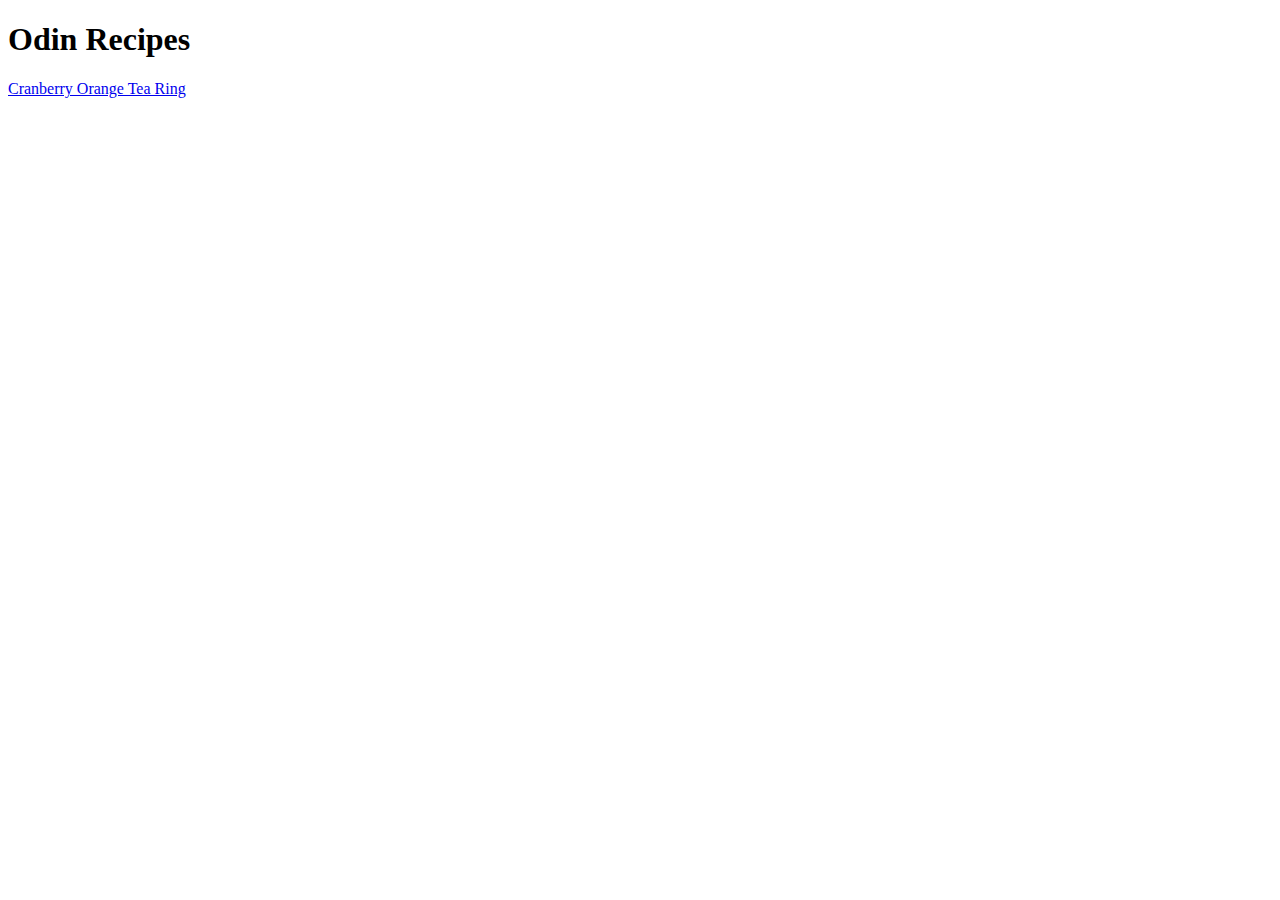
==== index.html @ 5a3c708b "My message" ====
<!DOCTYPE html>
<html>
    <head>
        <title></title>
        <meta charset="UTF-8">
    </head>

    <body>
        <h1>Odin Recipes</h1>
        <a href="recipes/cran-ora-tea-ring.html">Cranberry Orange Tea Ring</a>
    </body>
</html>
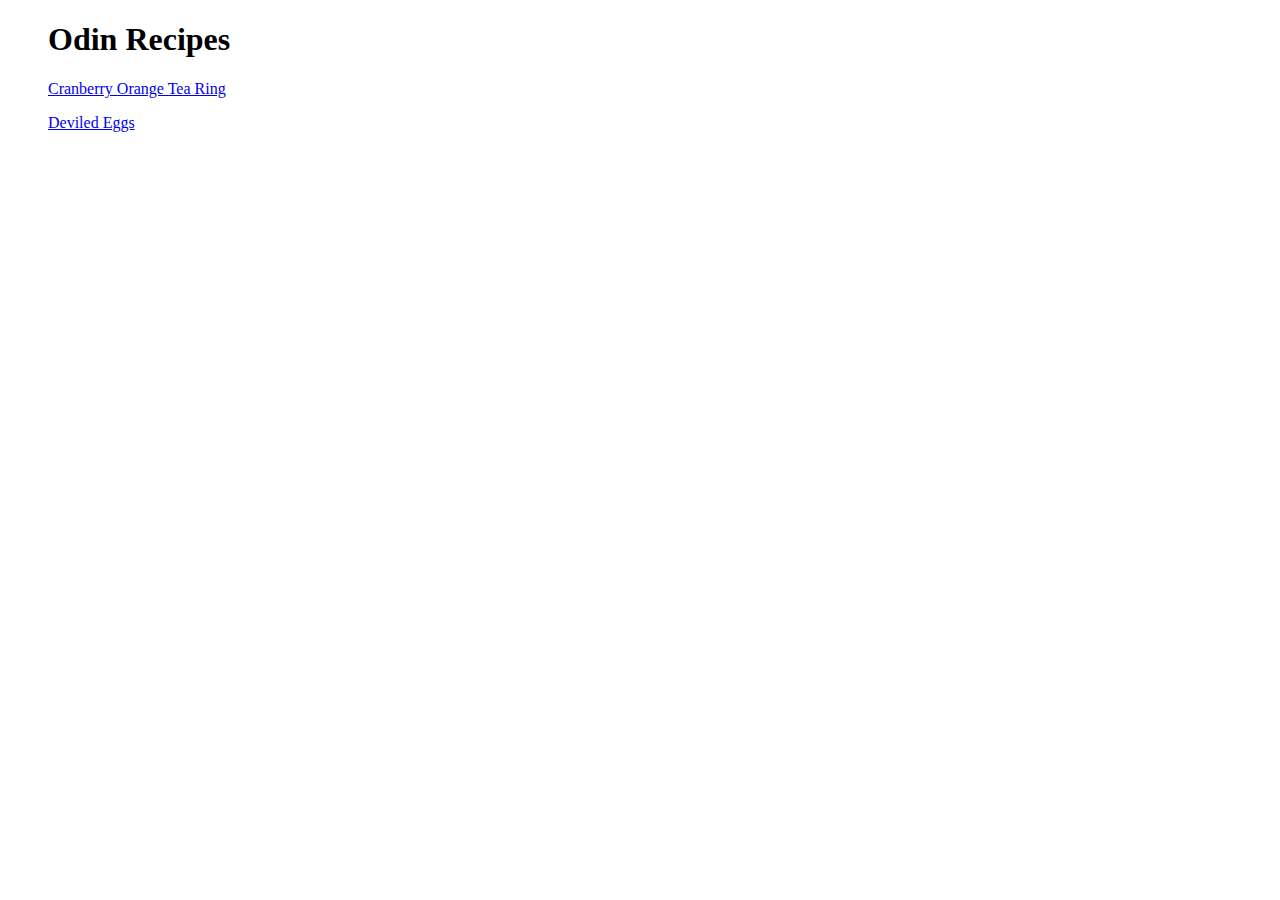
==== commit 6ab344e4: "added new file, updated indexs and new first gif" ====
--- a/index.html
+++ b/index.html
@@ -6,7 +6,13 @@
     </head>
 
     <body>
-        <h1>Odin Recipes</h1>
-        <a href="recipes/cran-ora-tea-ring.html">Cranberry Orange Tea Ring</a>
+        <ol>
+            <h1>Odin Recipes</h1>
+
+            <p><a href="recipes/cran-ora-tea-ring.html">Cranberry Orange Tea Ring</a></p>
+
+            <p><a href="recipes/deviled-eggs.html">Deviled Eggs</a></p>
+
+        </ol>
     </body>
 </html>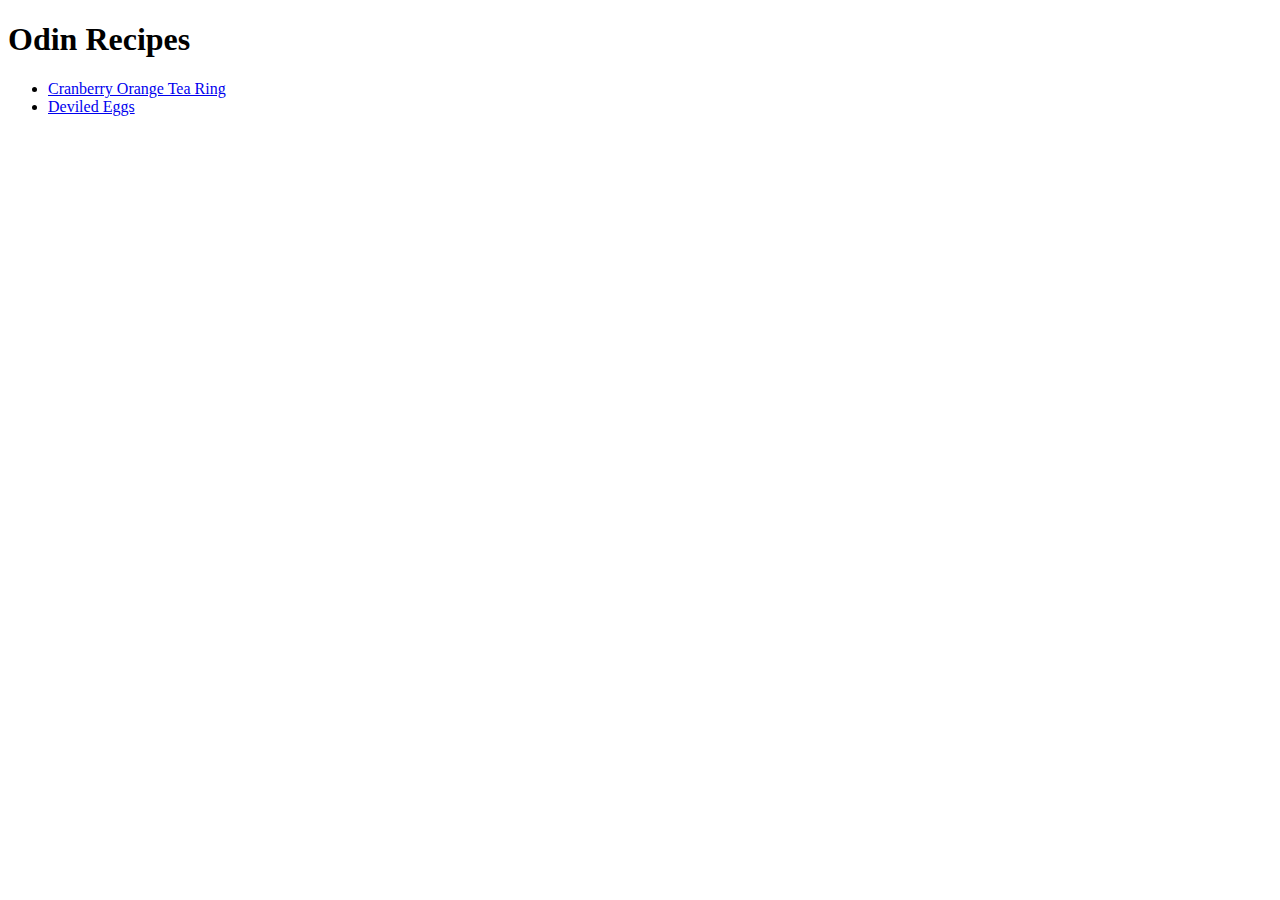
==== commit e4ca54bb: "made index page a list" ====
--- a/index.html
+++ b/index.html
@@ -6,13 +6,15 @@
     </head>
 
     <body>
-        <ol>
             <h1>Odin Recipes</h1>
 
-            <p><a href="recipes/cran-ora-tea-ring.html">Cranberry Orange Tea Ring</a></p>
+        <ul>
 
-            <p><a href="recipes/deviled-eggs.html">Deviled Eggs</a></p>
+            <li><a href="recipes/cran-ora-tea-ring.html">Cranberry Orange Tea Ring</a></li>
 
-        </ol>
+            <li><a href="recipes/deviled-eggs.html">Deviled Eggs</a></li>
+
+        </ul>
+
     </body>
 </html>